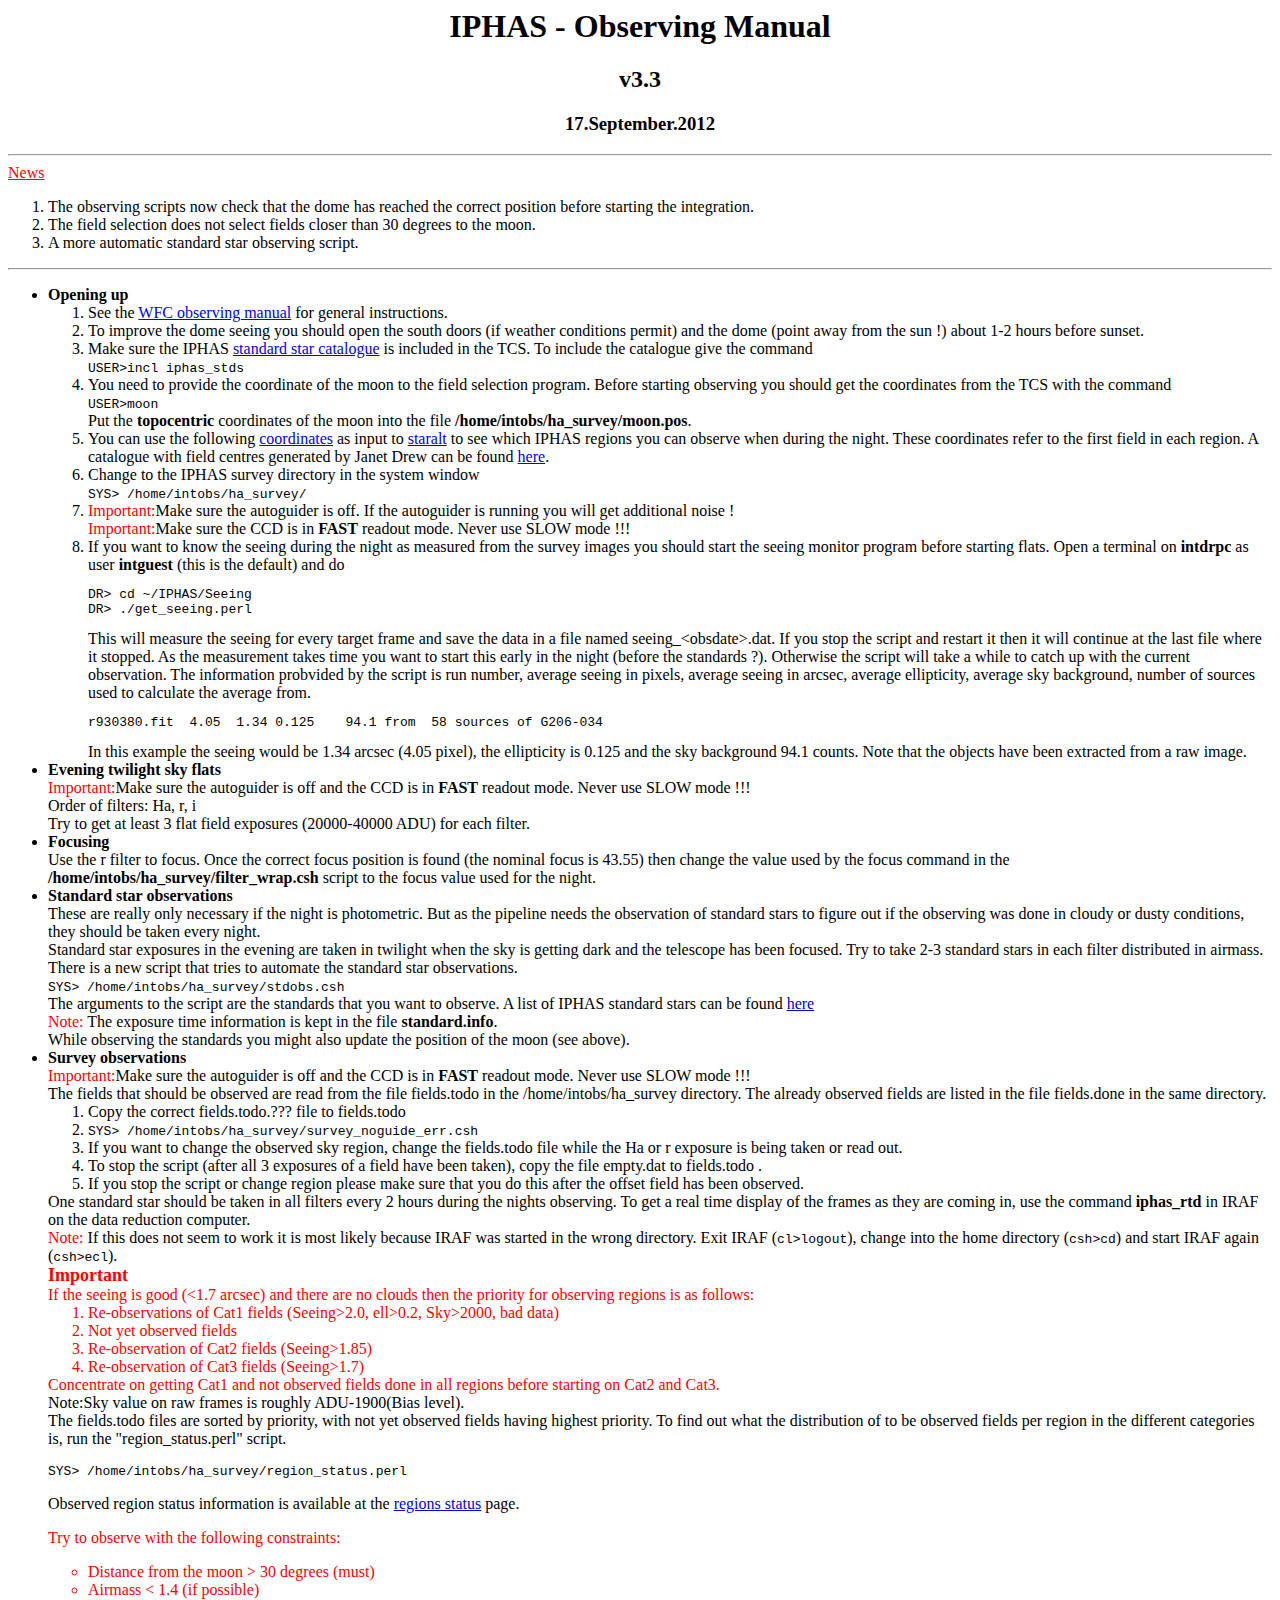
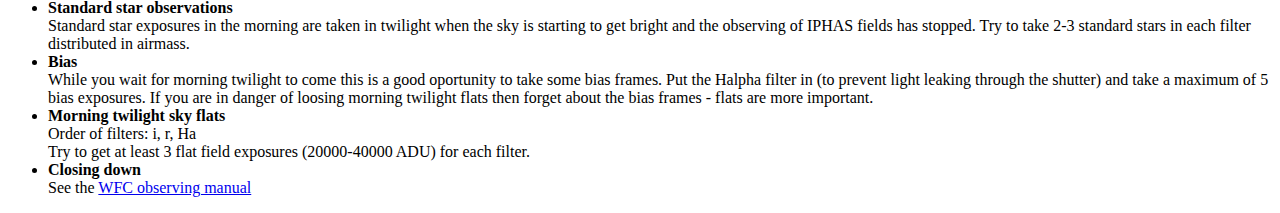
==== obsman/index.html @ 9878d1ba "Renamed manual to obsman to avoid apache conflict" ====
<html>
<head>
<title>IPHAS Project - Observing Manual</title>
</head>
<body>
<center>
<h1>IPHAS - Observing Manual</h1>
<h2>v3.3</h2>
<h3>17.September.2012</h3>
</center>
<hr>

<font color=red><u>News</u></font>
<ol>
<li>The observing scripts now check that the dome has reached the correct
position before starting the integration.
<li>The field selection does not select fields closer than 30 degrees to the
moon.
<li>A more automatic standard star observing script.
</ol>
<hr>

<ul>
<li><b>Opening up</b><br>
<ol>
<li>
See the <a href="http://www.ing.iac.es/Astronomy/tonotes/int/observer/observers_man.html">WFC observing manual</a> for general instructions.
<li>
To improve the dome seeing you should open the south doors (if weather
conditions permit) and the dome (point away from the sun !) about 1-2 hours
before sunset.
<li>
Make sure the IPHAS <a href="iphas_stds.php">standard star catalogue</a> is
included in the TCS. To include the catalogue give the command
<br><tt>USER&gt;incl iphas_stds</tt>
<li>
You need to provide the coordinate of the moon to the field selection program.
Before starting observing you should get the coordinates from the TCS with the
command
<br><tt>USER&gt;moon</tt>
<br>Put the <b>topocentric</b> coordinates of the moon into the file
<b>/home/intobs/ha_survey/moon.pos</b>.
<li>
You can use the following <a href="iphas.coo">coordinates</a> as input to
<a href="http://www.ing.iac.es/ds/staralt/">staralt</a> to see which IPHAS
regions you can observe when during the night. These coordinates refer to the
first field in each region. A catalogue with field centres generated by Janet
Drew can be found <a href="iphas_centre.coo">here</a>.
<li>
Change to the IPHAS survey directory in the system window
<br><tt>SYS&gt; /home/intobs/ha_survey/</tt>
<li>
<font color=red>Important:</font>Make sure the autoguider is off. If the autoguider is running you will get additional noise !<br>
<font color=red>Important:</font>Make sure the CCD is in <b>FAST</b> readout mode. Never use SLOW mode !!!
<li>
If you want to know the seeing during the night as measured from the survey
images you should start the seeing monitor program before starting flats.
Open a terminal on <b>intdrpc</b> as user <b>intguest</b> (this is the default)
and do
<pre>
DR&gt; cd ~/IPHAS/Seeing
DR&gt; ./get_seeing.perl
</pre>
This will measure the seeing for every target frame and save the data in a file
named seeing_&lt;obsdate&gt;.dat. If you stop the script and restart it then it
will continue at the last file where it stopped. As the measurement takes time
you want to start this early in the night (before the standards ?). Otherwise
the script will take a while to catch up with the current observation.

The information probvided by the script is run number, average seeing in pixels,
average seeing in arcsec, average ellipticity, average sky background,
number of sources used to calculate the average from.
<pre>
r930380.fit  4.05  1.34 0.125    94.1 from  58 sources of G206-034
</pre>
In this example the seeing would be 1.34 arcsec (4.05 pixel), the ellipticity
is 0.125 and the sky background 94.1 counts.
Note that the objects have been extracted from a raw image.

</ol>

<li><b>Evening twilight sky flats</b><br>
<font color=red>Important:</font>Make sure the autoguider is off and the CCD is
in <b>FAST</b> readout mode. Never use SLOW mode !!!<br>
Order of filters: Ha, r, i<br>
Try to get at least 3 flat field exposures (20000-40000 ADU) for each filter.

<li><b>Focusing</b><br>
Use the r filter to focus.
Once the correct focus position is found (the nominal focus is 43.55) then
change the value used by the focus command in the
<b>/home/intobs/ha_survey/filter_wrap.csh</b>
script to the focus value used for the night.

<li><b>Standard star observations</b><br>
These are really only necessary if the night is photometric. But as the
pipeline needs the observation of standard stars to figure out if the observing
was done in cloudy or dusty conditions, they should be taken every night.
<br>
Standard star exposures in the evening are taken in twilight when the sky
is getting dark and the telescope has been focused.
Try to take 2-3 standard stars in each filter distributed in airmass.
<br>
There is a new script that tries to automate the standard star observations.
<br><tt>SYS&gt; /home/intobs/ha_survey/stdobs.csh</tt>
<br>The arguments to the script are the standards that you want to observe.
A list of IPHAS standard stars can be found
<a href="../standards/list.php">here</a>
<br><font color=red>Note:</font>
The exposure time information is kept in the file <b>standard.info</b>.
<br>While observing the standards you might also update the position of the
moon (see above).

<li><b>Survey observations</b><br>
<font color=red>Important:</font>Make sure the autoguider is off and the CCD is
in <b>FAST</b> readout mode. Never use SLOW mode !!!<br>
The fields that should be observed are read from the file fields.todo in the
/home/intobs/ha_survey directory. The already observed fields are listed in
the file fields.done in the same directory.
<ol>
<li>Copy the correct fields.todo.??? file to fields.todo
<li><tt>SYS&gt; /home/intobs/ha_survey/survey_noguide_err.csh</tt>
<li>If you want to change the observed sky region, change the fields.todo
file while the Ha or r exposure is being taken or read out.
<li>To stop the script (after all 3 exposures of a field have been taken),
copy the file empty.dat to fields.todo .
<li>If you stop the script or change region please make sure that you do this
after the offset field has been observed.
</ol>
One standard star should be taken in all filters every 2 hours during the
nights observing.
To get a real time display of the frames as they are coming in, use the command
<b>iphas_rtd</b> in IRAF on the data reduction computer.
<br><font color=red>Note:</font>
If this does not seem to work it is most likely because IRAF was started in the
wrong directory. Exit IRAF (<tt>cl&gt;logout</tt>), change into the home
directory (<tt>csh&gt;cd</tt>) and start IRAF again (<tt>csh&gt;ecl</tt>).

<br><font color=red><font size=+1><b>Important</b></font><br>
If the seeing is good (&lt;1.7 arcsec) and there are no clouds then the priority
for observing regions is as follows:
<ol>
<li>Re-observations of Cat1 fields (Seeing&gt;2.0, ell&gt;0.2, Sky&gt;2000, bad data)
<li>Not yet observed fields
<li>Re-observation of Cat2 fields (Seeing&gt;1.85)
<li>Re-observation of Cat3 fields (Seeing&gt;1.7)
</ol>
Concentrate on getting Cat1 and not observed fields done in all regions before starting on Cat2 and Cat3.
</font><br>
Note:Sky value on raw frames is roughly ADU-1900(Bias level).<br>
The fields.todo files are sorted by priority, with not yet observed fields
having highest priority. To find out what the distribution of to be observed
fields per region in the different categories is, run the "region_status.perl"
script.
<p><tt>SYS&gt; /home/intobs/ha_survey/region_status.perl</tt><p>
Observed region status information is available at the
<a href="http://www.ing.iac.es/ds/IPHAS/status_region.php">regions status</a>
page.

<p>
<font color=red>
Try to observe with the following constraints:
<ul>
<li> Distance from the moon &gt; 30 degrees (must)
<li> Airmass &lt; 1.4 (if possible)
</ul>
</font>

<li><b>Standard star observations</b><br>
Standard star exposures in the morning are taken in twilight when the sky
is starting to get bright and the observing of IPHAS fields has stopped.
Try to take 2-3 standard stars in each filter distributed in airmass.

<li><b>Bias</b><br>
While you wait for morning twilight to come this is a good oportunity to take
some bias frames. Put the Halpha filter in (to prevent light leaking through
the shutter) and take a maximum of 5 bias exposures. If you are in danger of
loosing morning twilight flats then forget about the bias frames - flats are
more important.

<li><b>Morning twilight sky flats</b><br>
Order of filters: i, r, Ha<br>
Try to get at least 3 flat field exposures (20000-40000 ADU) for each filter.

<li><b>Closing down</b><br>
See the <a href="http://www.ing.iac.es/Astronomy/tonotes/int/observer/observers_man.html">WFC observing manual</a>
</ul>
</body>
</html>
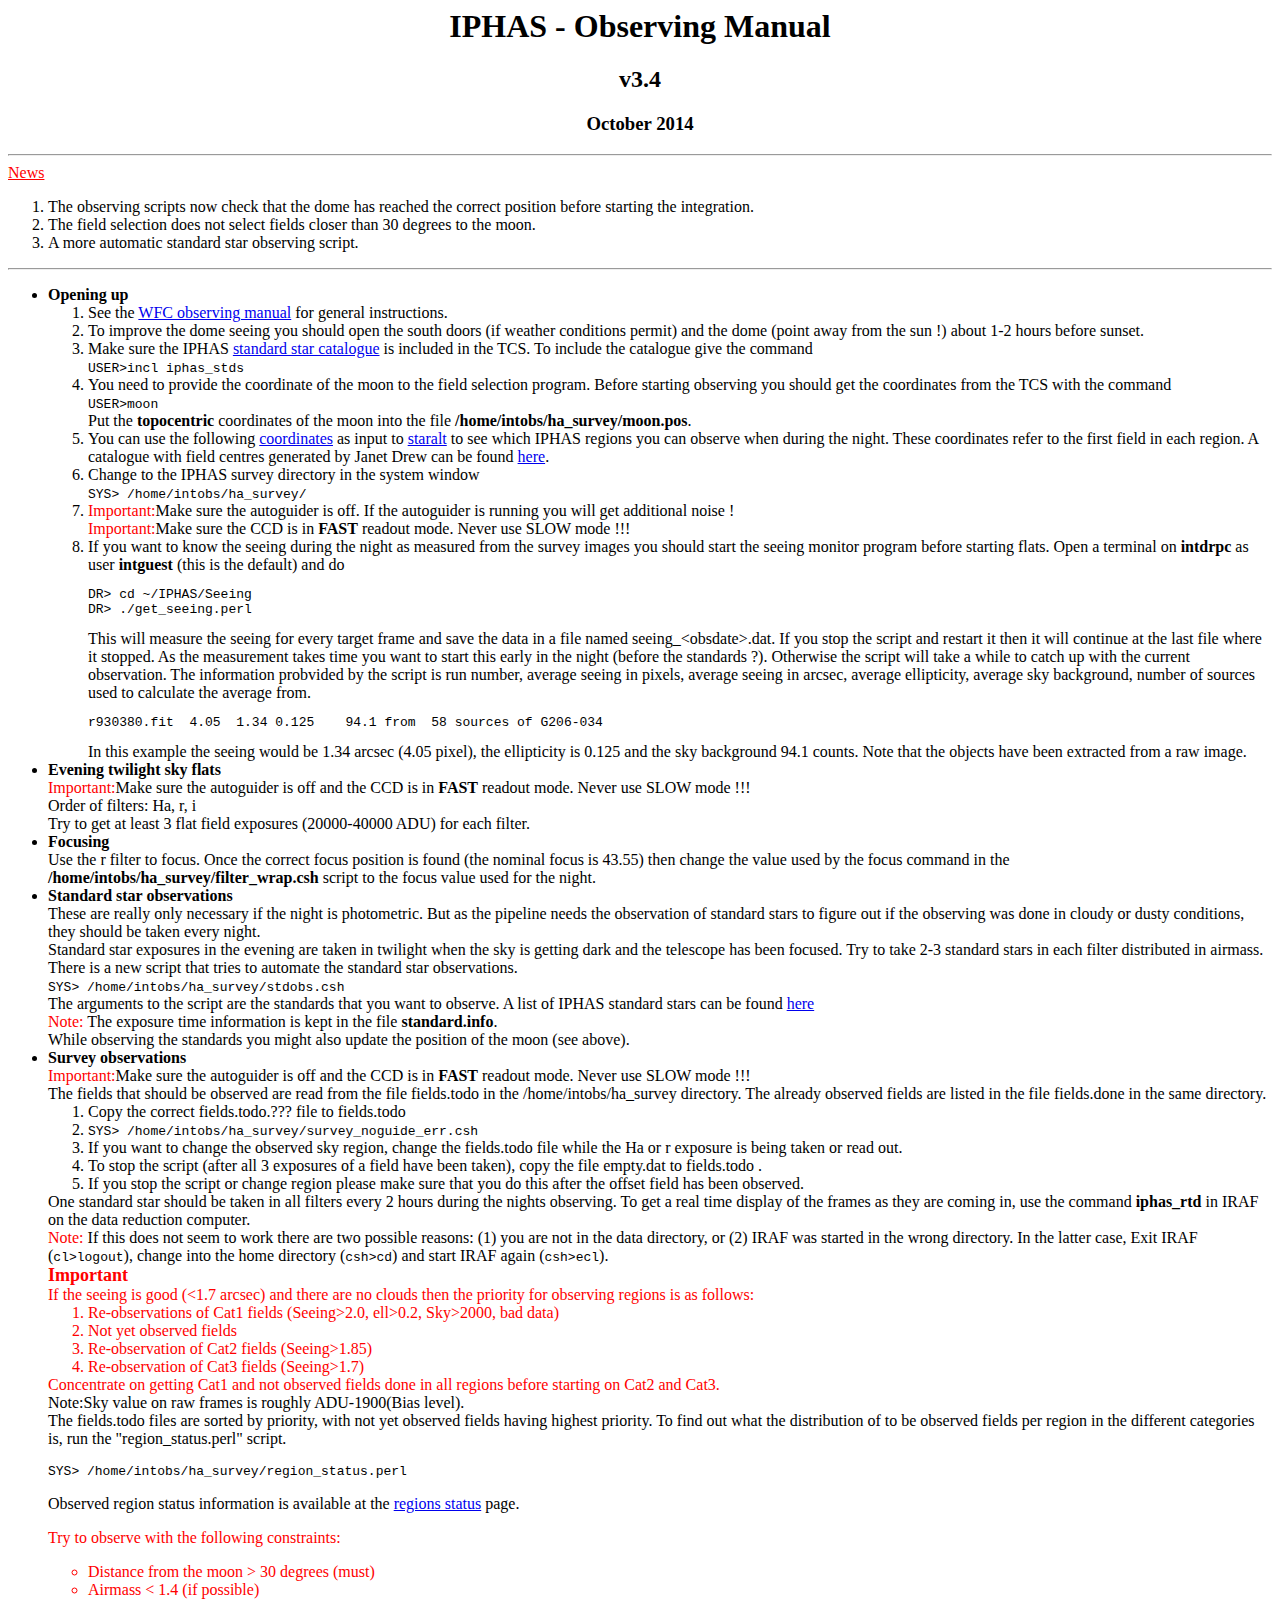
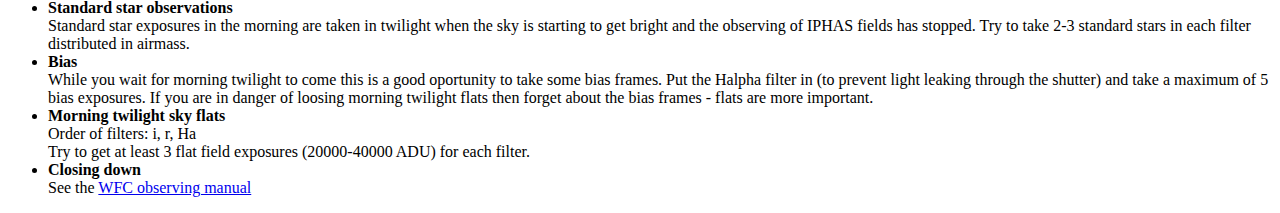
==== commit 0148595b: "-" ====
--- a/obsman/index.html
+++ b/obsman/index.html
@@ -5,8 +5,8 @@
 <body>
 <center>
 <h1>IPHAS - Observing Manual</h1>
-<h2>v3.3</h2>
-<h3>17.September.2012</h3>
+<h2>v3.4</h2>
+<h3>October 2014</h3>
 </center>
 <hr>
 
@@ -30,7 +30,7 @@
 conditions permit) and the dome (point away from the sun !) about 1-2 hours
 before sunset.
 <li>
-Make sure the IPHAS <a href="iphas_stds.php">standard star catalogue</a> is
+Make sure the IPHAS <a href="iphas_stds.cat">standard star catalogue</a> is
 included in the TCS. To include the catalogue give the command
 <br><tt>USER&gt;incl iphas_stds</tt>
 <li>
@@ -132,8 +132,10 @@
 To get a real time display of the frames as they are coming in, use the command
 <b>iphas_rtd</b> in IRAF on the data reduction computer.
 <br><font color=red>Note:</font>
-If this does not seem to work it is most likely because IRAF was started in the
-wrong directory. Exit IRAF (<tt>cl&gt;logout</tt>), change into the home
+If this does not seem to work there are two possible reasons:
+(1) you are not in the data directory,
+or (2) IRAF was started in the wrong directory.
+In the latter case, Exit IRAF (<tt>cl&gt;logout</tt>), change into the home
 directory (<tt>csh&gt;cd</tt>) and start IRAF again (<tt>csh&gt;ecl</tt>).
 
 <br><font color=red><font size=+1><b>Important</b></font><br>
